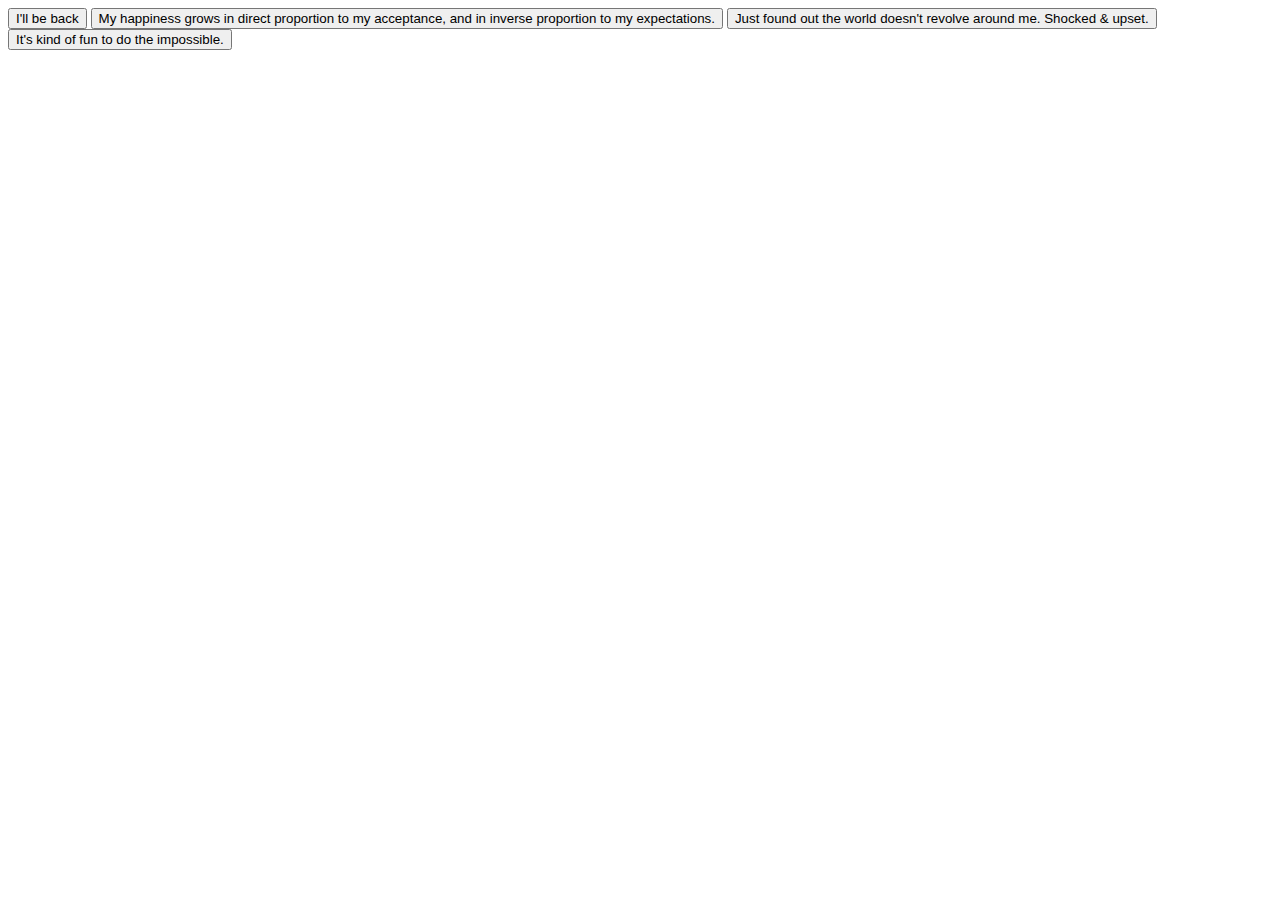
==== reference/button-triggered-ajax.html @ 0d2cddf8 "Coping relevant references from Activities so I can pull from my desktop" ====
<!DOCTYPE html>
<html lang="en">

<head>
  <meta charset="utf-8">
  <title>Quoth the Giphy</title>
</head>

<body>
  <div id="buttons">
    <button data-person="arnold schwarzenegger">
      I'll be back
    </button>
    <button data-person="michael j fox">
      My happiness grows in direct proportion to my acceptance,
      and in inverse proportion to my expectations.
    </button>

    <!-- STEP ONE: Open this file in the browser and click on the buttons. Watch what happens -->

    <!-- STEP TWO: between the dashed lines below
            * add three more buttons
            * add a data-person attribute of famous people you know
            * with a quote said by them -->

    <!-- **************************************** -->

    <button data-person="marina and the diamonds">
      Just found out the world doesn't revolve around me.
      Shocked &amp; upset.
    </button>

    <button data-person="walt disney">
      It's kind of fun to do the impossible.
    </button>

    <!-- **************************************** -->


    <!-- STEP THREE: open this file in the browser and click on your buttons. If they don't work, then fix your buttons -->

    <!-- STEP FOUR: go over the JavaScript with your partners, and explain the lines of code to each other. -->

  </div>

  <div id="gifs-appear-here">
  </div>

  <script src="https://cdnjs.cloudflare.com/ajax/libs/jquery/3.2.1/jquery.min.js"></script>
  <script type="text/javascript">
    $("button").on("click", function() {
      var person = $(this).attr("data-person");
      var queryURL = "https://api.giphy.com/v1/gifs/search?q=" +
        person + "&api_key=dc6zaTOxFJmzC&limit=10";

      $.ajax({
        url: queryURL,
        method: "GET"
      })
        .then(function(response) {
          var results = response.data;

          for (var i = 0; i < results.length; i++) {
            var gifDiv = $("<div class='item'>");

            var rating = results[i].rating;

            var p = $("<p>").text("Rating: " + rating);

            var personImage = $("<img>");
            personImage.attr("src", results[i].images.fixed_height.url);

            gifDiv.prepend(p);
            gifDiv.prepend(personImage);

            $("#gifs-appear-here").prepend(gifDiv);
          }
        });
    });
  </script>
</body>

</html>
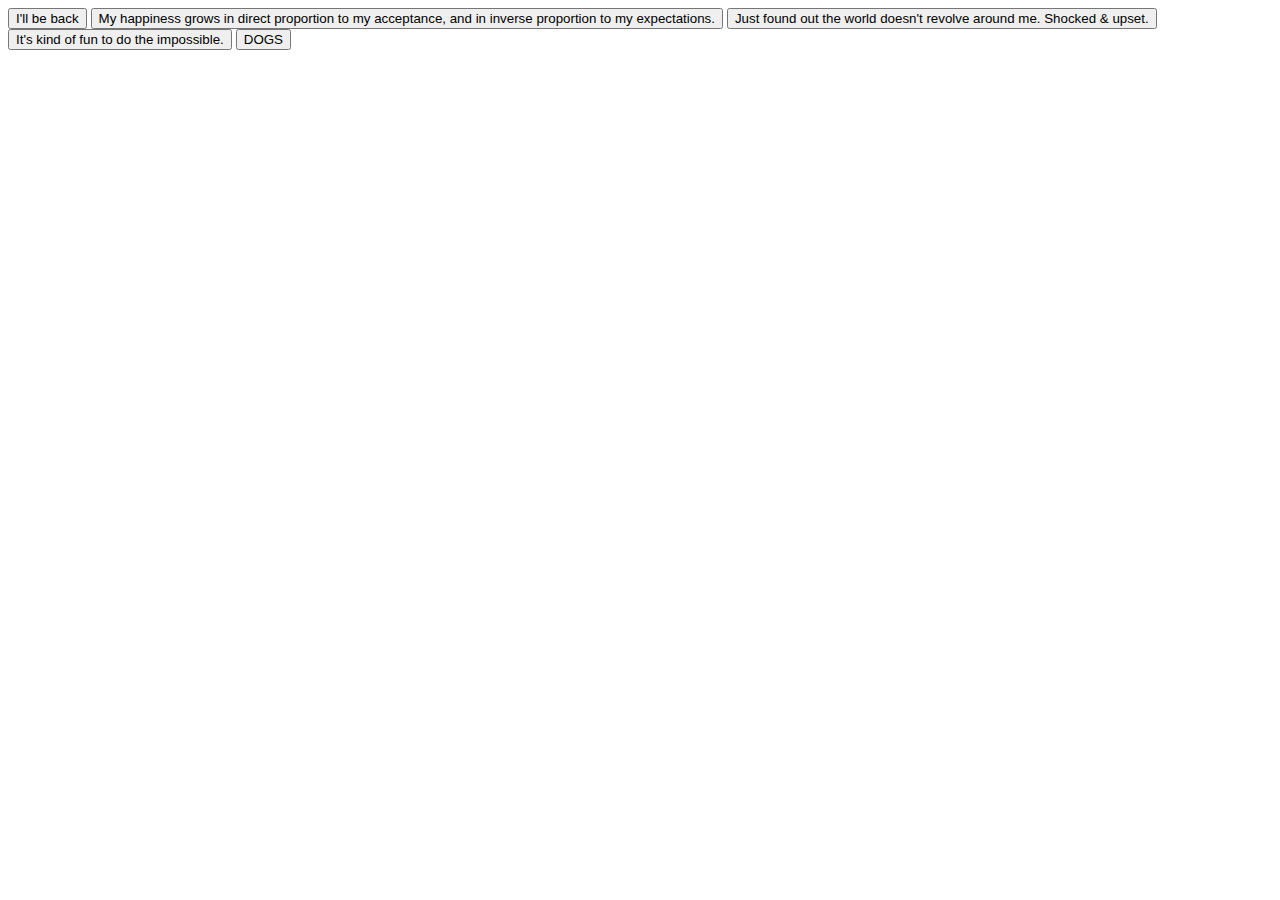
==== commit 5ea32e2e: "functional" ====
--- a/reference/button-triggered-ajax.html
+++ b/reference/button-triggered-ajax.html
@@ -16,7 +16,8 @@
       and in inverse proportion to my expectations.
     </button>
 
-    <!-- STEP ONE: Open this file in the browser and click on the buttons. Watch what happens -->
+    <!-- STEP ONE: Open this file in the browser and click on the buttons. 
+      Watch what happens -->
 
     <!-- STEP TWO: between the dashed lines below
             * add three more buttons
@@ -32,6 +33,9 @@
 
     <button data-person="walt disney">
       It's kind of fun to do the impossible.
+    </button>
+    <button data-person="dog">
+      DOGS
     </button>
 
     <!-- **************************************** -->
